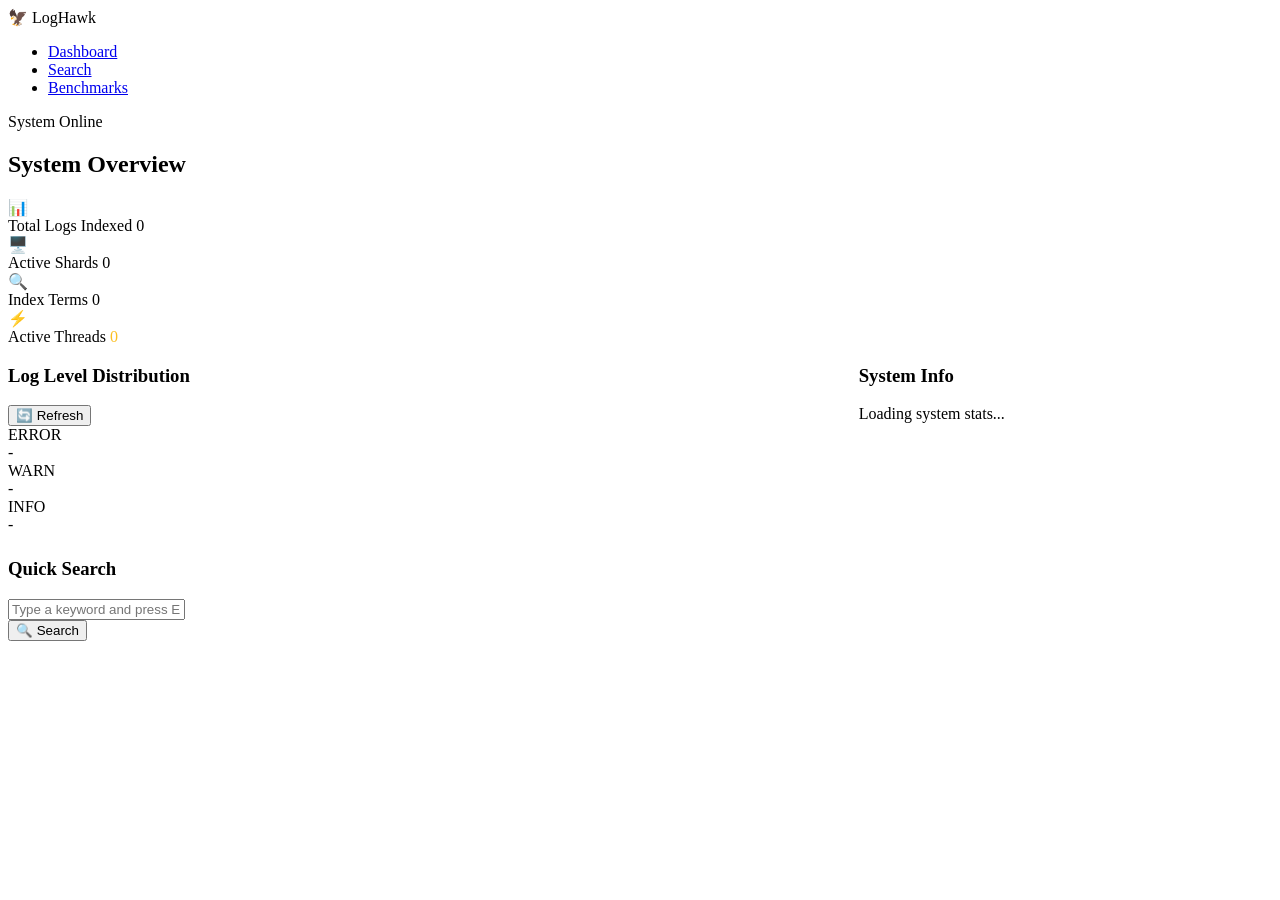
==== src/main/resources/templates/dashboard.html @ 7a470989 "Basic UI" ====
<!DOCTYPE html>
<html lang="en" xmlns:th="http://www.thymeleaf.org">
<head>
    <meta charset="UTF-8">
    <meta name="viewport" content="width=device-width, initial-scale=1.0">
    <title th:text="${title}">LogHawk Dashboard</title>
    <link th:href="@{/css/style.css}" rel="stylesheet">
</head>
<body>
<nav class="navbar">
    <div class="nav-brand">🦅 LogHawk</div>
    <ul class="nav-links">
        <li><a href="/" class="active">Dashboard</a></li>
        <li><a href="/search">Search</a></li>
        <li><a href="/benchmarks">Benchmarks</a></li>
    </ul>
    <div class="nav-status"><span class="status-dot online"></span> System Online</div>
</nav>

<main class="main-content">
    <h2 class="page-title">System Overview</h2>

    <!-- Quick Stats -->
    <div class="stat-grid">
        <div class="stat-card primary">
            <div class="stat-icon">📊</div>
            <div class="stat-info">
                <span class="stat-label">Total Logs Indexed</span>
                <span class="stat-value" id="totalEntries" th:text="${totalEntries}">0</span>
            </div>
        </div>
        <div class="stat-card success">
            <div class="stat-icon">🖥️</div>
            <div class="stat-info">
                <span class="stat-label">Active Shards</span>
                <span class="stat-value" id="totalShards" th:text="${totalShards}">0</span>
            </div>
        </div>
        <div class="stat-card warning">
            <div class="stat-icon">🔍</div>
            <div class="stat-info">
                <span class="stat-label">Index Terms</span>
                <span class="stat-value" id="indexTerms" th:text="${indexTerms}">0</span>
            </div>
        </div>
        <div class="stat-card">
            <div class="stat-icon">⚡</div>
            <div class="stat-info">
                <span class="stat-label">Active Threads</span>
                <span class="stat-value" id="activeThreads" th:text="${activeThreads}" style="color: #fbbf24;">0</span>
            </div>
        </div>
    </div>

    <div style="display: grid; grid-template-columns: 2fr 1fr; gap: 1.5rem;">
        <!-- Log Level Distribution -->
        <div class="card">
            <div class="card-header">
                <h3>Log Level Distribution</h3>
                <button onclick="loadStats()" class="btn-sm">🔄 Refresh</button>
            </div>
            <div class="card-body">
                <div class="log-breakdown" id="levelDistribution">
                    <div class="bar-item">
                        <span class="bar-label">ERROR</span>
                        <div class="bar"><div class="bar-fill error" id="errorBar" style="width: 0%"></div></div>
                        <span class="bar-count" id="errorCount">-</span>
                    </div>
                    <div class="bar-item">
                        <span class="bar-label">WARN</span>
                        <div class="bar"><div class="bar-fill warn" id="warnBar" style="width: 0%"></div></div>
                        <span class="bar-count" id="warnCount">-</span>
                    </div>
                    <div class="bar-item">
                        <span class="bar-label">INFO</span>
                        <div class="bar"><div class="bar-fill info" id="infoBar" style="width: 0%"></div></div>
                        <span class="bar-count" id="infoCount">-</span>
                    </div>
                </div>
            </div>
        </div>

        <!-- Quick Stats -->
        <div class="card">
            <div class="card-header"><h3>System Info</h3></div>
            <div class="card-body" id="systemInfoPanel">
                <p style="color: var(--text-secondary);">Loading system stats...</p>
            </div>
        </div>
    </div>

    <!-- Quick Search -->
    <div class="card" style="margin-top: 1.5rem;">
        <div class="card-header"><h3>Quick Search</h3></div>
        <div class="card-body">
            <div class="form-row">
                <div class="form-group flex-grow">
                    <input type="text" id="quickSearch" class="form-control"
                           placeholder="Type a keyword and press Enter (e.g., ERROR, OutOfMemory, exception)">
                </div>
                <div class="form-group btn-group">
                    <button onclick="quickSearch()" class="btn-primary">🔍 Search</button>
                </div>
            </div>
            <div id="quickSearchResults" style="margin-top: 1rem;"></div>
        </div>
    </div>
</main>

<script th:src="@{/js/dashboard.js}"></script>
<script>
    // Quick search from dashboard
    async function quickSearch() {
        const query = document.getElementById('quickSearch').value.trim();
        if (!query) return;

        try {
            const response = await fetch('/api/v1/search', {
                method: 'POST',
                headers: { 'Content-Type': 'application/json' },
                body: JSON.stringify({ keyword: query, maxResults: 10 })
            });
            const data = await response.json();

            const container = document.getElementById('quickSearchResults');
            if (data.entries && data.entries.length > 0) {
                container.innerHTML = `<p style="color: var(--success); margin-bottom: 0.5rem;">
                        Found ${data.totalMatches} matches in ${data.queryTimeMs.toFixed(2)}ms</p>
                        <table class="log-table"><tbody>
                        ${data.entries.slice(0, 5).map(e => `
                            <tr>
                                <td class="timestamp">${e.formattedTimestamp || new Date(e.timestamp).toLocaleString()}</td>
                                <td><span class="log-level ${e.level}">${e.level}</span></td>
                                <td class="log-message">${e.message || ''}</td>
                            </tr>
                        `).join('')}
                        </tbody></table>`;
            } else {
                container.innerHTML = '<p style="color: var(--text-secondary);">No results found.</p>';
            }
        } catch (err) {
            document.getElementById('quickSearchResults').innerHTML =
                `<p style="color: var(--danger);">Search failed: ${err.message}</p>`;
        }
    }

    document.getElementById('quickSearch').addEventListener('keydown', (e) => {
        if (e.key === 'Enter') quickSearch();
    });
</script>
</body>
</html>
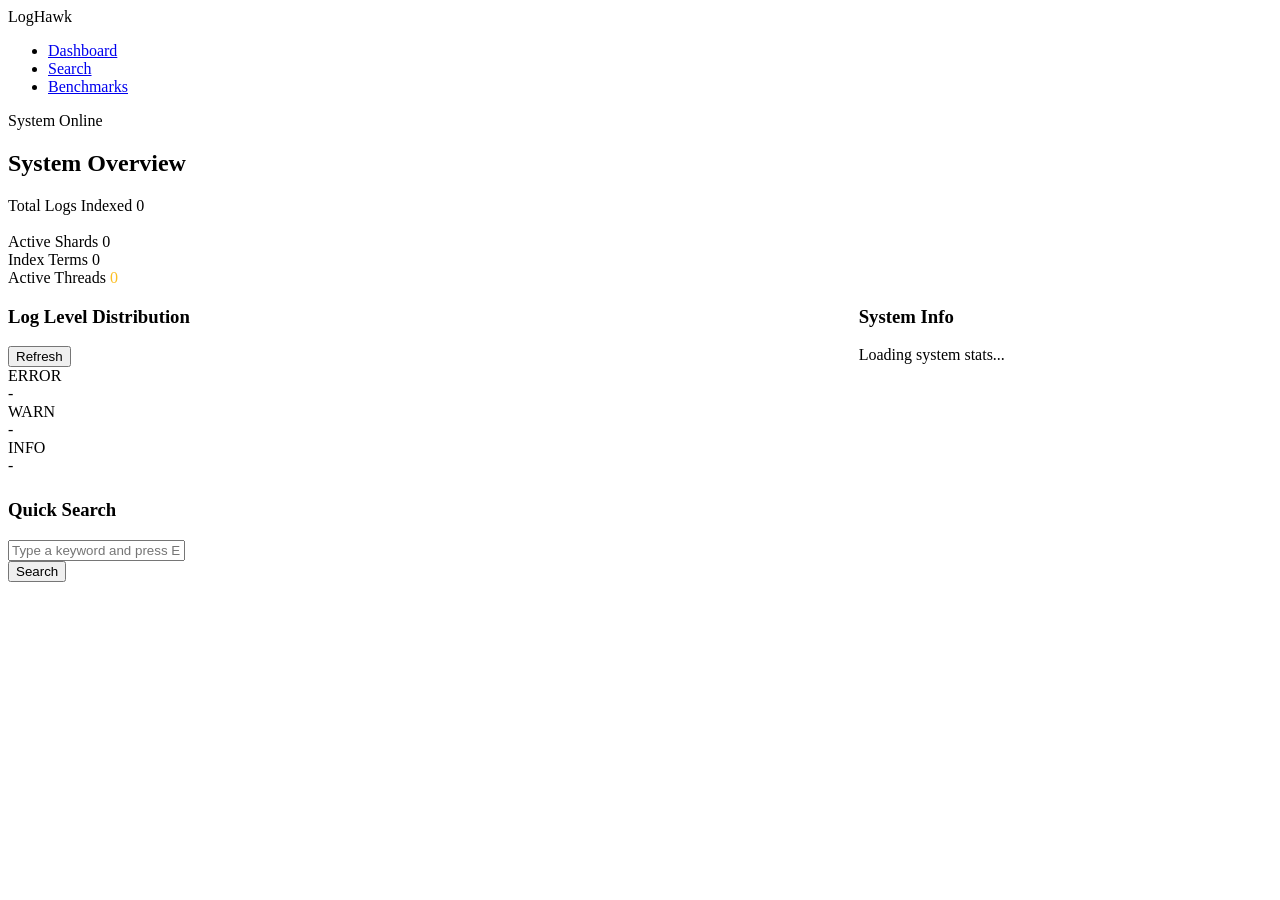
==== commit 09ea07d0: "Minor Changes" ====
--- a/src/main/resources/templates/dashboard.html
+++ b/src/main/resources/templates/dashboard.html
@@ -8,7 +8,7 @@
 </head>
 <body>
 <nav class="navbar">
-    <div class="nav-brand">🦅 LogHawk</div>
+    <div class="nav-brand">LogHawk</div>
     <ul class="nav-links">
         <li><a href="/" class="active">Dashboard</a></li>
         <li><a href="/search">Search</a></li>
@@ -23,28 +23,28 @@
     <!-- Quick Stats -->
     <div class="stat-grid">
         <div class="stat-card primary">
-            <div class="stat-icon">📊</div>
+            <div class="stat-icon"></div>
             <div class="stat-info">
                 <span class="stat-label">Total Logs Indexed</span>
                 <span class="stat-value" id="totalEntries" th:text="${totalEntries}">0</span>
             </div>
         </div>
         <div class="stat-card success">
-            <div class="stat-icon">🖥️</div>
+            <div class="stat-icon">️</div>
             <div class="stat-info">
                 <span class="stat-label">Active Shards</span>
                 <span class="stat-value" id="totalShards" th:text="${totalShards}">0</span>
             </div>
         </div>
         <div class="stat-card warning">
-            <div class="stat-icon">🔍</div>
+            <div class="stat-icon"></div>
             <div class="stat-info">
                 <span class="stat-label">Index Terms</span>
                 <span class="stat-value" id="indexTerms" th:text="${indexTerms}">0</span>
             </div>
         </div>
         <div class="stat-card">
-            <div class="stat-icon">⚡</div>
+            <div class="stat-icon"></div>
             <div class="stat-info">
                 <span class="stat-label">Active Threads</span>
                 <span class="stat-value" id="activeThreads" th:text="${activeThreads}" style="color: #fbbf24;">0</span>
@@ -57,7 +57,7 @@
         <div class="card">
             <div class="card-header">
                 <h3>Log Level Distribution</h3>
-                <button onclick="loadStats()" class="btn-sm">🔄 Refresh</button>
+                <button onclick="loadStats()" class="btn-sm">Refresh</button>
             </div>
             <div class="card-body">
                 <div class="log-breakdown" id="levelDistribution">
@@ -99,7 +99,7 @@
                            placeholder="Type a keyword and press Enter (e.g., ERROR, OutOfMemory, exception)">
                 </div>
                 <div class="form-group btn-group">
-                    <button onclick="quickSearch()" class="btn-primary">🔍 Search</button>
+                    <button onclick="quickSearch()" class="btn-primary">Search</button>
                 </div>
             </div>
             <div id="quickSearchResults" style="margin-top: 1rem;"></div>
